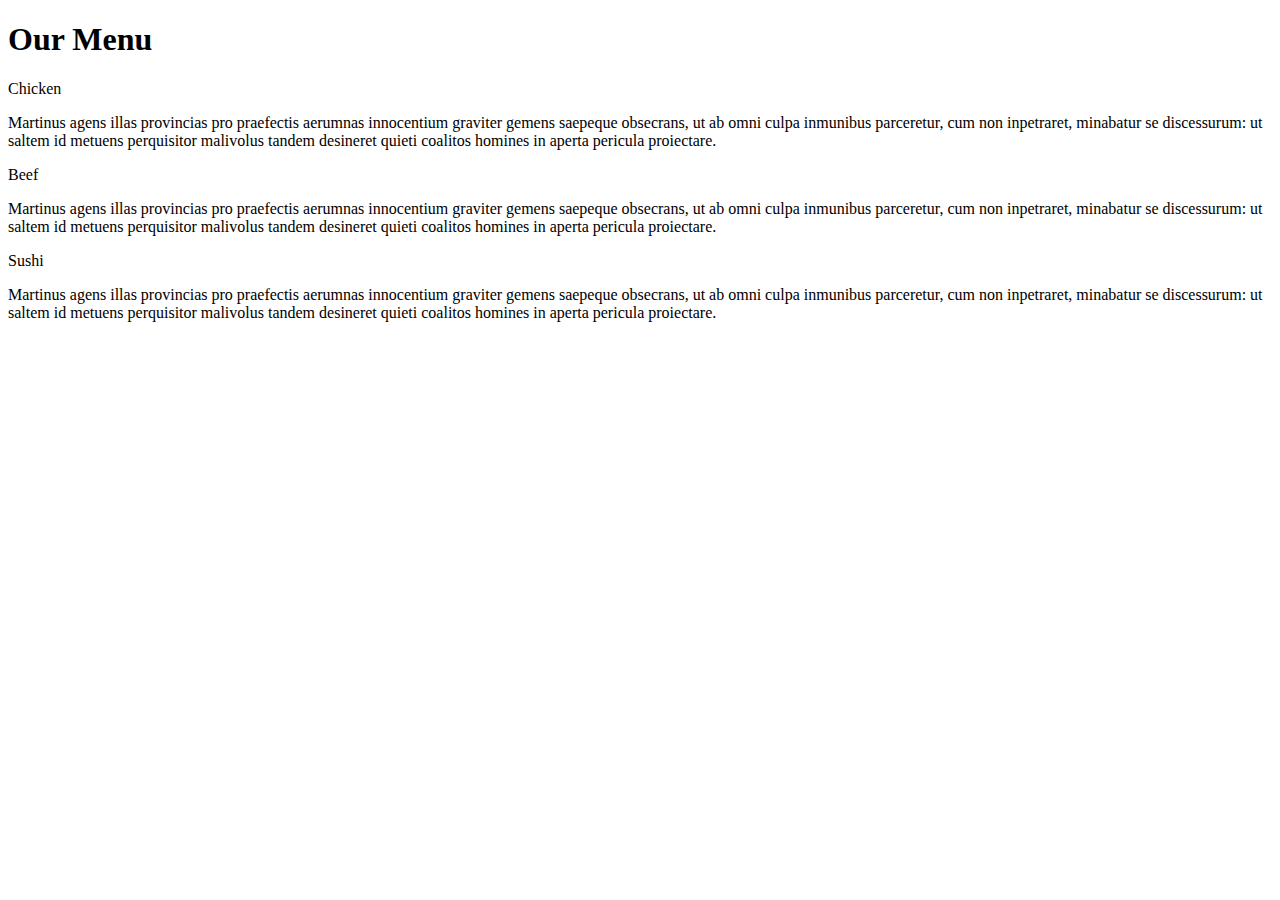
==== module2-solution/index.html @ 57be8d2a "first test" ====
<!DOCTYPE html>
<html>
<head>
	<title> Assignment Solution for Modul 2 </title>
	<meta name="viewport" content="width=device-width, initial-scale=1.0">
	<style type="text/css" href="/css/style.css"></style>
</head>
<body>
 		<h1> Our Menu </h1>
 	<div>
 		<div>
 			<phead>Chicken</phead>
 			<p>Martinus agens illas provincias pro praefectis aerumnas innocentium graviter gemens saepeque obsecrans, ut ab omni culpa inmunibus parceretur, cum non inpetraret, minabatur se discessurum: ut saltem id metuens perquisitor malivolus tandem desineret quieti coalitos homines in aperta pericula proiectare.</p>
 		</div>
 		 <div>
 			<phead>Beef</phead>
 			<p>Martinus agens illas provincias pro praefectis aerumnas innocentium graviter gemens saepeque obsecrans, ut ab omni culpa inmunibus parceretur, cum non inpetraret, minabatur se discessurum: ut saltem id metuens perquisitor malivolus tandem desineret quieti coalitos homines in aperta pericula proiectare.</p>
 		</div>
 		 <div>
 			<phead>Sushi</phead>
 			<p>Martinus agens illas provincias pro praefectis aerumnas innocentium graviter gemens saepeque obsecrans, ut ab omni culpa inmunibus parceretur, cum non inpetraret, minabatur se discessurum: ut saltem id metuens perquisitor malivolus tandem desineret quieti coalitos homines in aperta pericula proiectare.</p>
 		</div>
 	</div>
</body>
</html>
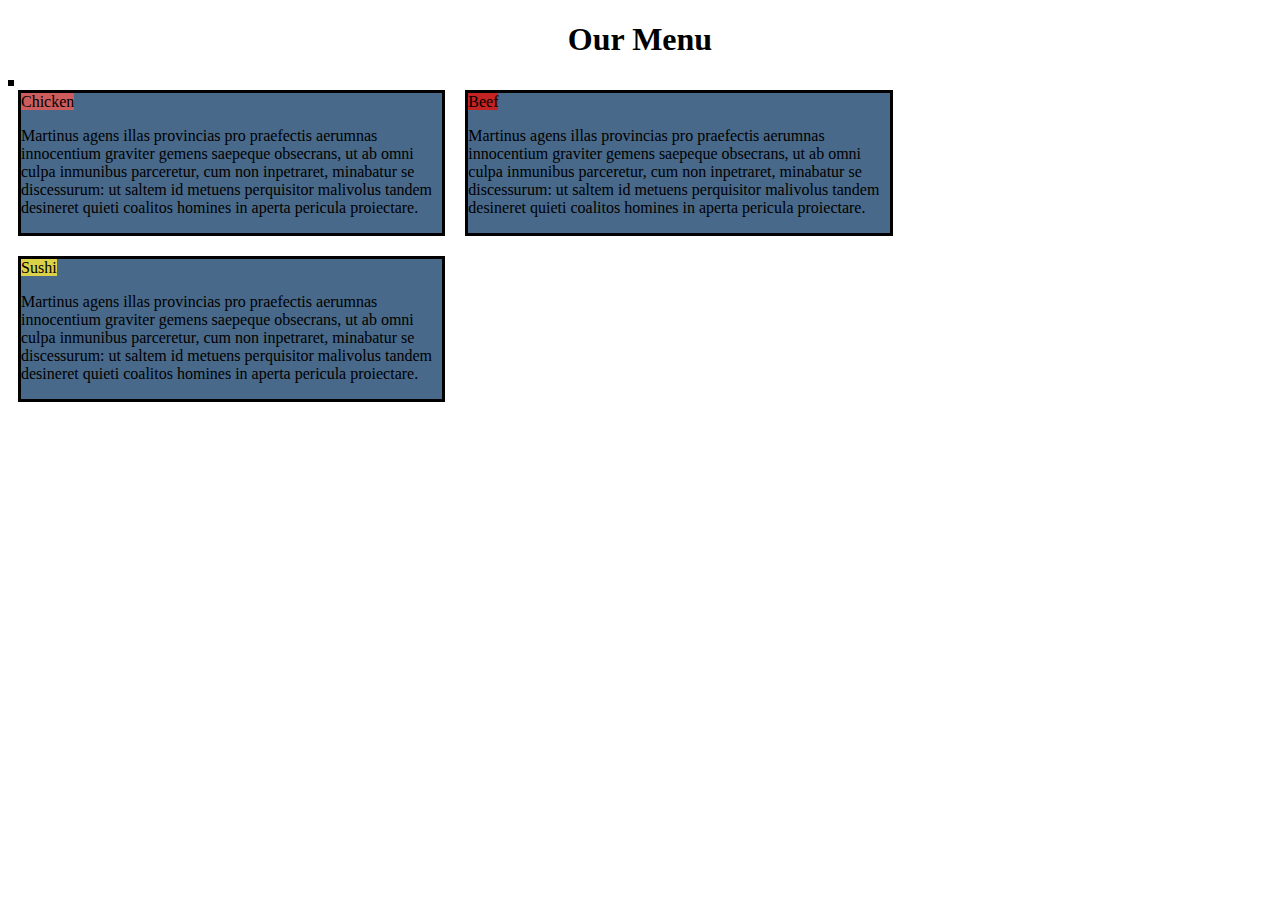
==== commit 1e7fb8af: "seconde test" ====
--- a/module2-solution/index.html
+++ b/module2-solution/index.html
@@ -3,23 +3,26 @@
 <head>
 	<title> Assignment Solution for Modul 2 </title>
 	<meta name="viewport" content="width=device-width, initial-scale=1.0">
-	<style type="text/css" href="/css/style.css"></style>
+	<link rel="stylesheet" href="./css/style.css">
+	
 </head>
 <body>
  		<h1> Our Menu </h1>
- 	<div>
- 		<div>
- 			<phead>Chicken</phead>
+
+ 		<div class="col-lg-3 col-md-6 col-md-12">
+ 			<phead id="Chicken">Chicken</phead>
  			<p>Martinus agens illas provincias pro praefectis aerumnas innocentium graviter gemens saepeque obsecrans, ut ab omni culpa inmunibus parceretur, cum non inpetraret, minabatur se discessurum: ut saltem id metuens perquisitor malivolus tandem desineret quieti coalitos homines in aperta pericula proiectare.</p>
  		</div>
- 		 <div>
- 			<phead>Beef</phead>
+ 		 <div class="col-lg-3 col-md-6 col-md-12">
+ 			<phead id="Beef">Beef</phead>
  			<p>Martinus agens illas provincias pro praefectis aerumnas innocentium graviter gemens saepeque obsecrans, ut ab omni culpa inmunibus parceretur, cum non inpetraret, minabatur se discessurum: ut saltem id metuens perquisitor malivolus tandem desineret quieti coalitos homines in aperta pericula proiectare.</p>
  		</div>
- 		 <div>
- 			<phead>Sushi</phead>
+ 		 <div class="col-lg-3 col-md-6 col-md-12">
+ 			<phead id="Sushi">Sushi</phead>
  			<p>Martinus agens illas provincias pro praefectis aerumnas innocentium graviter gemens saepeque obsecrans, ut ab omni culpa inmunibus parceretur, cum non inpetraret, minabatur se discessurum: ut saltem id metuens perquisitor malivolus tandem desineret quieti coalitos homines in aperta pericula proiectare.</p>
  		</div>
- 	</div>
+
+ 	<footer></footer>
+
 </body>
 </html>--- a/module2-solution/css/style.css
+++ b/module2-solution/css/style.css
@@ -0,0 +1,66 @@
+body {
+		font-family: cursive;
+		box-sizing: border-box
+}
+h1 {
+	text-align: center;
+
+}
+
+
+div {
+	border: solid;
+	margin: 10px;
+	background-color: #48698A;
+}
+#Chicken #Beef #Sushi{
+	border: solid 5px; ;
+	align-content: right;
+	width: 100px;
+
+}
+
+
+#Chicken{
+	background-color: #CD5C5C;
+}
+#Beef{
+	background-color: #C32323;
+}
+#Sushi{
+	background-color: #DCD248;
+}
+footer {
+	border: solid;
+	background-color:#48698A; 
+	position: absolute ;
+
+
+
+}
+/********** Large devices only **********/
+@media (min-width: 992px) {
+
+  .col-lg-3 {
+    width: 33.33%;
+    float: left;
+  }
+}
+
+
+/********** Medium devices only **********/
+
+@media (min-width: 768px) and (max-width: 991px) {
+
+  .col-md-6 {
+    width: 50%;
+    padding: 10px;
+  }
+}
+
+/********** Large devices only **********/
+@media (max-width: 767px) {
+  .col-md-12 {
+    width: 100%;
+  }
+}
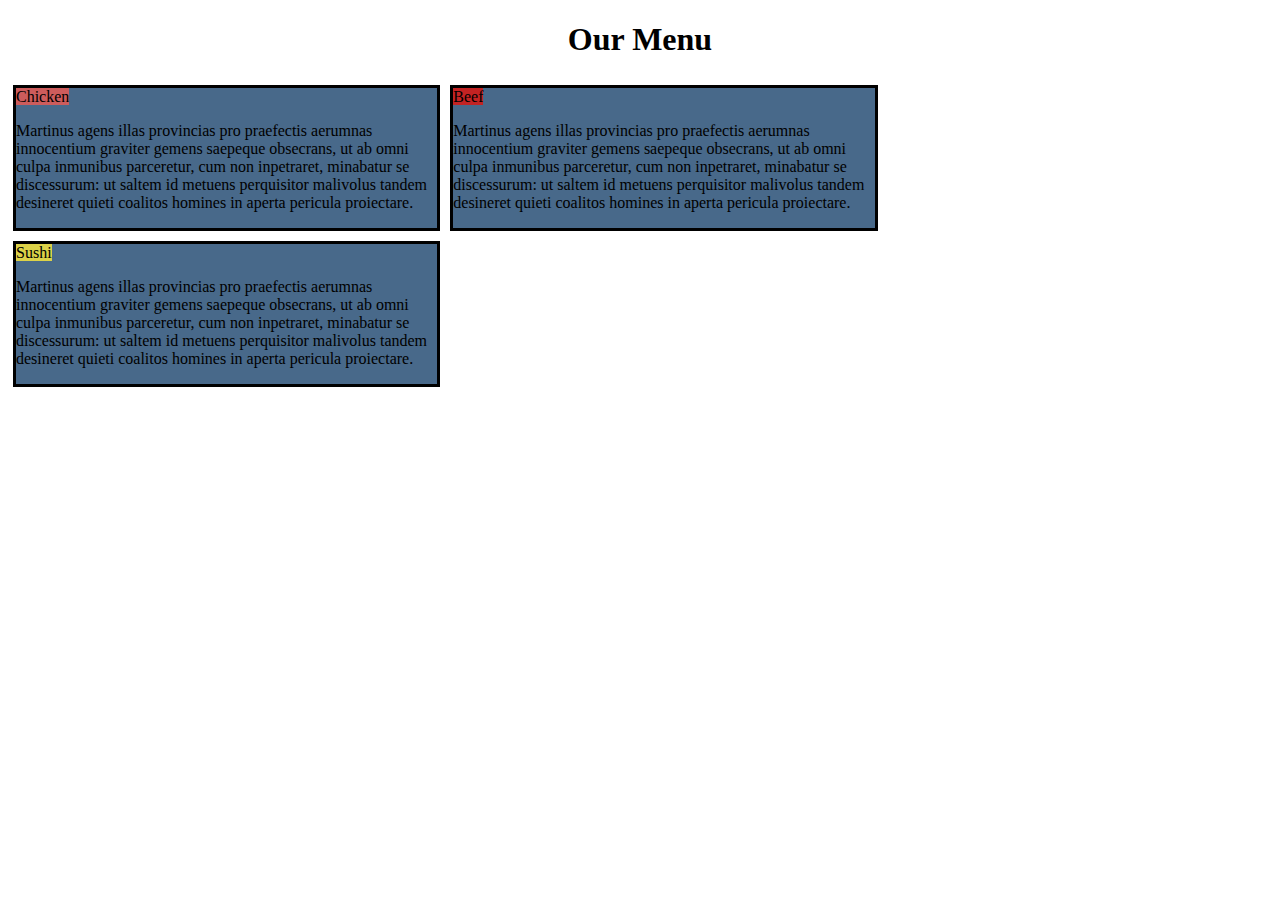
==== commit 9bdcf85b: "seconde test2" ====
--- a/module2-solution/index.html
+++ b/module2-solution/index.html
@@ -21,8 +21,7 @@
  			<phead id="Sushi">Sushi</phead>
  			<p>Martinus agens illas provincias pro praefectis aerumnas innocentium graviter gemens saepeque obsecrans, ut ab omni culpa inmunibus parceretur, cum non inpetraret, minabatur se discessurum: ut saltem id metuens perquisitor malivolus tandem desineret quieti coalitos homines in aperta pericula proiectare.</p>
  		</div>
-
- 	<footer></footer>
+ 	
 
 </body>
 </html>--- a/module2-solution/css/style.css
+++ b/module2-solution/css/style.css
@@ -1,6 +1,6 @@
 body {
 		font-family: cursive;
-		box-sizing: border-box
+		box-sizing: border-box;
 }
 h1 {
 	text-align: center;
@@ -10,8 +10,10 @@
 
 div {
 	border: solid;
-	margin: 10px;
+	margin: 5px;
 	background-color: #48698A;
+	    float: left;
+
 }
 #Chicken #Beef #Sushi{
 	border: solid 5px; ;
@@ -43,7 +45,6 @@
 
   .col-lg-3 {
     width: 33.33%;
-    float: left;
   }
 }
 
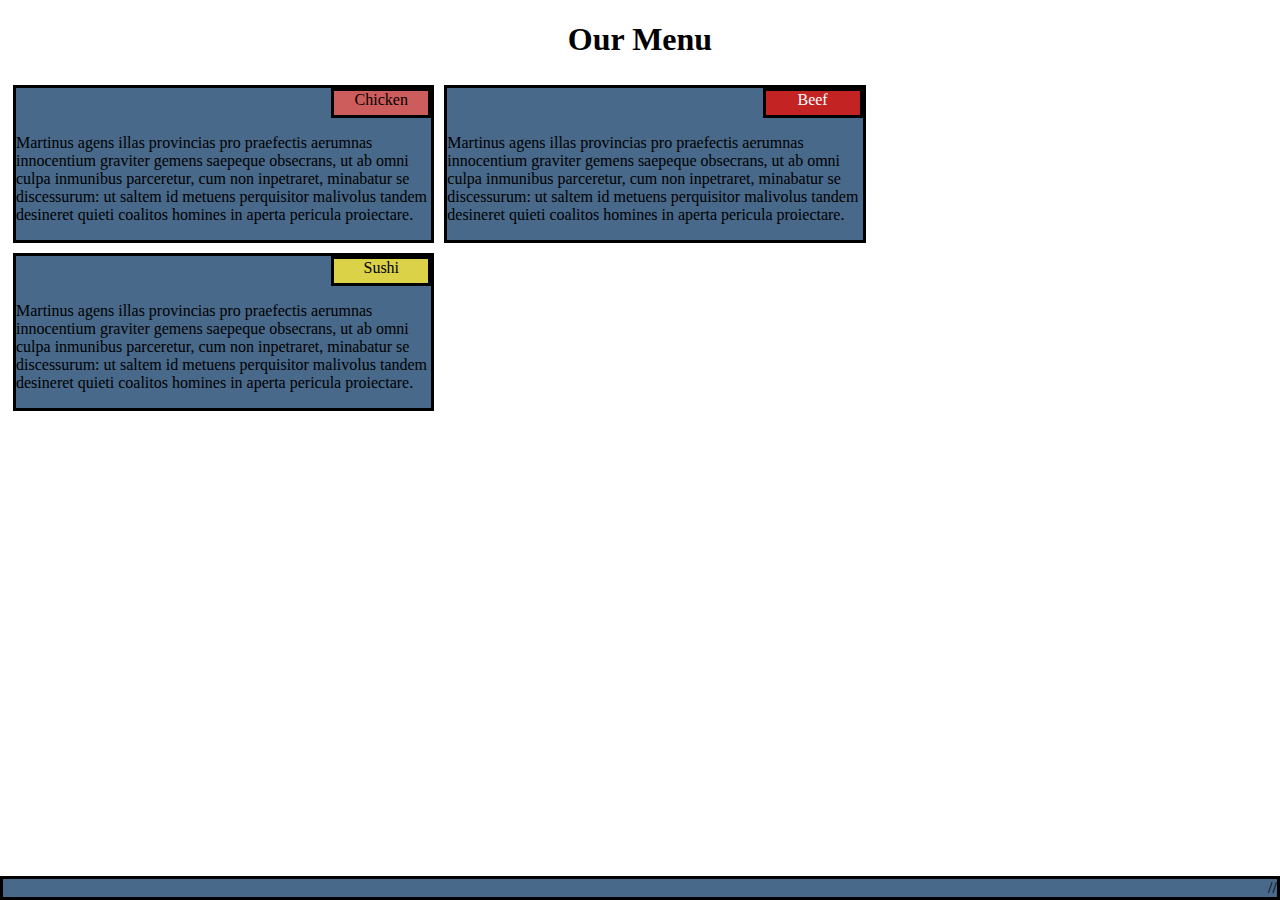
==== commit 923234c3: "tird commit" ====
--- a/module2-solution/index.html
+++ b/module2-solution/index.html
@@ -9,18 +9,21 @@
 <body>
  		<h1> Our Menu </h1>
 
- 		<div class="col-lg-3 col-md-6 col-md-12">
- 			<phead id="Chicken">Chicken</phead>
+ 		<div id="div-flot" class="col-lg-4 col-md-6 col-sm-12">
+
+ 			<phead class="box" id="Chicken">Chicken</phead>
  			<p>Martinus agens illas provincias pro praefectis aerumnas innocentium graviter gemens saepeque obsecrans, ut ab omni culpa inmunibus parceretur, cum non inpetraret, minabatur se discessurum: ut saltem id metuens perquisitor malivolus tandem desineret quieti coalitos homines in aperta pericula proiectare.</p>
  		</div>
- 		 <div class="col-lg-3 col-md-6 col-md-12">
- 			<phead id="Beef">Beef</phead>
+ 		 <div id="div-flot" class="col-lg-4 col-md-6 col-sm-12">
+ 			<phead class="box" id="Beef">Beef</phead>
  			<p>Martinus agens illas provincias pro praefectis aerumnas innocentium graviter gemens saepeque obsecrans, ut ab omni culpa inmunibus parceretur, cum non inpetraret, minabatur se discessurum: ut saltem id metuens perquisitor malivolus tandem desineret quieti coalitos homines in aperta pericula proiectare.</p>
  		</div>
- 		 <div class="col-lg-3 col-md-6 col-md-12">
- 			<phead id="Sushi">Sushi</phead>
+ 		 <div id="div-flot" class="col-lg-4 col-md-6 col-sm-12">
+ 			<phead class="box" id="Sushi">Sushi</phead>
  			<p>Martinus agens illas provincias pro praefectis aerumnas innocentium graviter gemens saepeque obsecrans, ut ab omni culpa inmunibus parceretur, cum non inpetraret, minabatur se discessurum: ut saltem id metuens perquisitor malivolus tandem desineret quieti coalitos homines in aperta pericula proiectare.</p>
  		</div>
+
+ 		<div class="footer"> // </div>
  	
 
 </body>
--- a/module2-solution/css/style.css
+++ b/module2-solution/css/style.css
@@ -1,26 +1,37 @@
+* {
+  box-sizing: border-box;
+}
+
 body {
 		font-family: cursive;
-		box-sizing: border-box;
+		
 }
 h1 {
 	text-align: center;
 
 }
+p{
+	padding-top: 30px;
+}
 
-
-div {
+#div-flot {
 	border: solid;
 	margin: 5px;
 	background-color: #48698A;
-	    float: left;
+	float: left;
 
 }
-#Chicken #Beef #Sushi{
-	border: solid 5px; ;
-	align-content: right;
+.box{
+	position: relative;
+	border: solid ;
+	float : right;
 	width: 100px;
+    height: 30px;
+    text-align: center;
+    background-color: #48698A;  
 
 }
+
 
 
 #Chicken{
@@ -28,24 +39,70 @@
 }
 #Beef{
 	background-color: #C32323;
+	color: white;
+	border-color: black;
 }
 #Sushi{
 	background-color: #DCD248;
 }
-footer {
-	border: solid;
-	background-color:#48698A; 
-	position: absolute ;
-
-
+.footer {
+  border: solid;
+  position: fixed;
+  left: 0;
+  bottom: 0;
+  width: 100%;
+  background-color: #48698A;
+  text-align: center;
+    clear: right;
+    text-align: right;
+    text-decoration-style: solid;
+    margin-right: 5px;
 
 }
 /********** Large devices only **********/
 @media (min-width: 992px) {
 
+  .col-lg-1, .col-lg-2, .col-lg-3, .col-lg-4, .col-lg-5, .col-lg-6, .col-lg-7, .col-lg-8, .col-lg-9, .col-lg-10, .col-lg-11, .col-lg-12 {
+    float: left;
+    border: 1px solid green;
+  }
+  .col-lg-1 {
+    width: 8.33%;
+  }
+  .col-lg-2 {
+    width: 16.66%;
+  }
   .col-lg-3 {
+    width: 25%;
+  }
+  .col-lg-4 {
     width: 33.33%;
   }
+  .col-lg-5 {
+    width: 41.66%;
+  }
+  .col-lg-6 {
+    width: 50%;
+  }
+  .col-lg-7 {
+    width: 58.33%;
+  }
+  .col-lg-8 {
+    width: 66.66%;
+  }
+  .col-lg-9 {
+    width: 74.99%;
+  }
+  .col-lg-10 {
+    width: 83.33%;
+  }
+  .col-lg-11 {
+    width: 91.66%;
+  }
+  .col-lg-12 {
+    width: 100%;
+  }
+}
 }
 
 
@@ -53,15 +110,51 @@
 
 @media (min-width: 768px) and (max-width: 991px) {
 
+.col-md-1, .col-md-2, .col-md-3, .col-md-4, .col-md-5, .col-md-6, .col-md-7, .col-md-8, .col-md-9, .col-md-10, .col-md-11, .col-md-12 {
+    float: left;
+    border: 1px solid green;
+  }
+  .col-md-1 {
+    width: 8.33%;
+  }
+  .col-md-2 {
+    width: 16.66%;
+  }
+  .col-md-3 {
+    width: 25%;
+  }
+  .col-md-4 {
+    width: 33.33%;
+  }
+  .col-md-5 {
+    width: 41.66%;
+  }
   .col-md-6 {
     width: 50%;
-    padding: 10px;
+  }
+  .col-md-7 {
+    width: 58.33%;
+  }
+  .col-md-8 {
+    width: 66.66%;
+  }
+  .col-md-9 {
+    width: 74.99%;
+  }
+  .col-md-10 {
+    width: 83.33%;
+  }
+  .col-md-11 {
+    width: 91.66%;
+  }
+  .col-md-12 {
+    width: 100%;
   }
 }
 
 /********** Large devices only **********/
 @media (max-width: 767px) {
-  .col-md-12 {
+  .col-sm-12 {
     width: 100%;
   }
 }
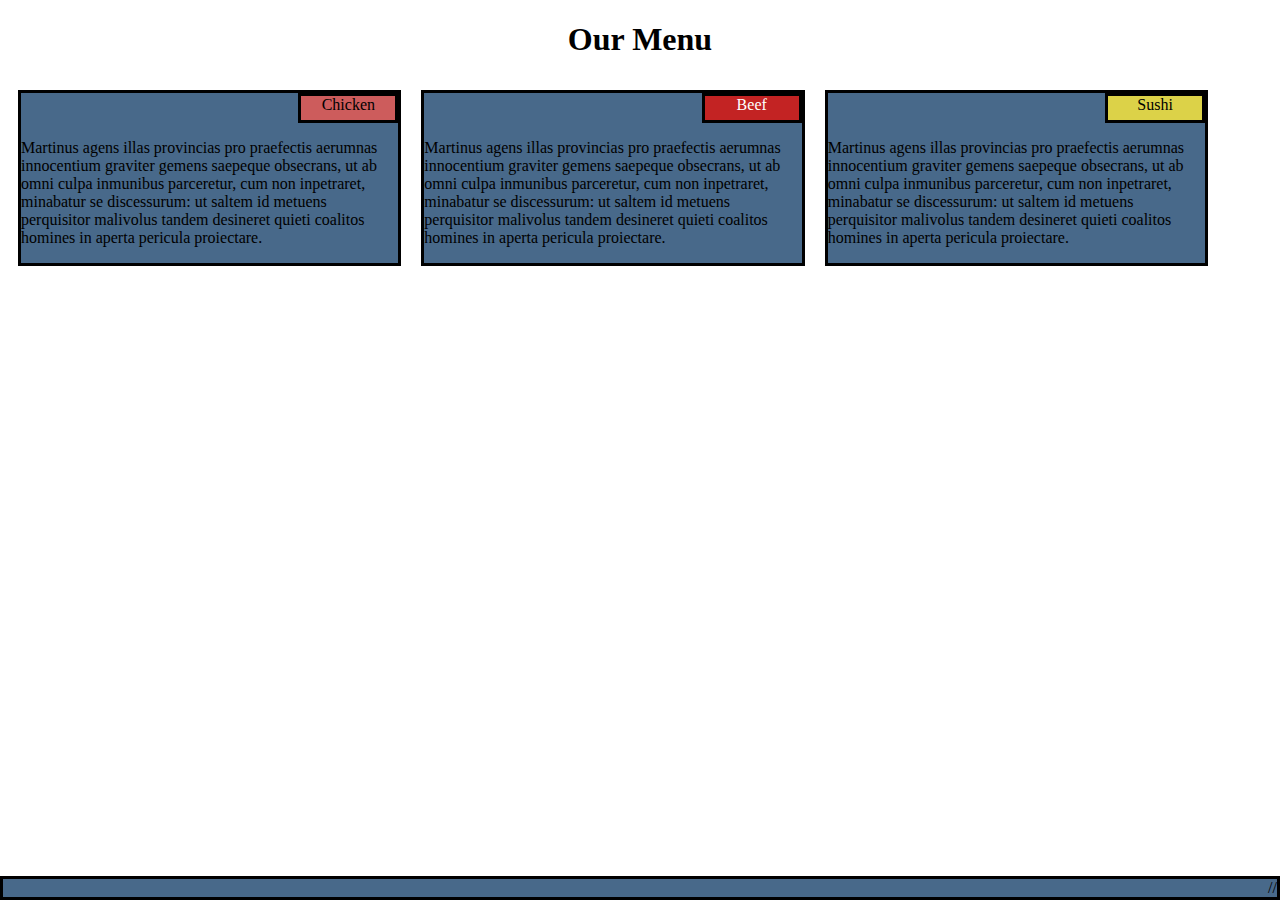
==== commit 61e40d98: "5 commit" ====
--- a/module2-solution/index.html
+++ b/module2-solution/index.html
@@ -18,7 +18,7 @@
  			<phead class="box" id="Beef">Beef</phead>
  			<p>Martinus agens illas provincias pro praefectis aerumnas innocentium graviter gemens saepeque obsecrans, ut ab omni culpa inmunibus parceretur, cum non inpetraret, minabatur se discessurum: ut saltem id metuens perquisitor malivolus tandem desineret quieti coalitos homines in aperta pericula proiectare.</p>
  		</div>
- 		 <div id="div-flot" class="col-lg-4 col-md-6 col-sm-12">
+ 		 <div id="div-flot" class="col-lg-4 col-md-12 col-sm-12">
  			<phead class="box" id="Sushi">Sushi</phead>
  			<p>Martinus agens illas provincias pro praefectis aerumnas innocentium graviter gemens saepeque obsecrans, ut ab omni culpa inmunibus parceretur, cum non inpetraret, minabatur se discessurum: ut saltem id metuens perquisitor malivolus tandem desineret quieti coalitos homines in aperta pericula proiectare.</p>
  		</div>
--- a/module2-solution/css/style.css
+++ b/module2-solution/css/style.css
@@ -16,7 +16,7 @@
 
 #div-flot {
 	border: solid;
-	margin: 5px;
+	margin: 10px;
 	background-color: #48698A;
 	float: left;
 
@@ -56,7 +56,7 @@
     clear: right;
     text-align: right;
     text-decoration-style: solid;
-    margin-right: 5px;
+    margin-right: 10px;
 
 }
 /********** Large devices only **********/
@@ -76,7 +76,8 @@
     width: 25%;
   }
   .col-lg-4 {
-    width: 33.33%;
+    width: 30.33%;
+     margin: auto;
   }
   .col-lg-5 {
     width: 41.66%;
@@ -103,7 +104,7 @@
     width: 100%;
   }
 }
-}
+
 
 
 /********** Medium devices only **********/
@@ -124,13 +125,15 @@
     width: 25%;
   }
   .col-md-4 {
-    width: 33.33%;
+    width: 30.33%;
+     margin: auto;
   }
   .col-md-5 {
     width: 41.66%;
   }
   .col-md-6 {
-    width: 50%;
+    width: 47.33%;
+     margin: auto;
   }
   .col-md-7 {
     width: 58.33%;
@@ -148,13 +151,14 @@
     width: 91.66%;
   }
   .col-md-12 {
-    width: 100%;
+    width: 97.33%%;
   }
 }
 
 /********** Large devices only **********/
 @media (max-width: 767px) {
   .col-sm-12 {
-    width: 100%;
+   width: 97.33%;
+     margin: auto;
   }
 }
